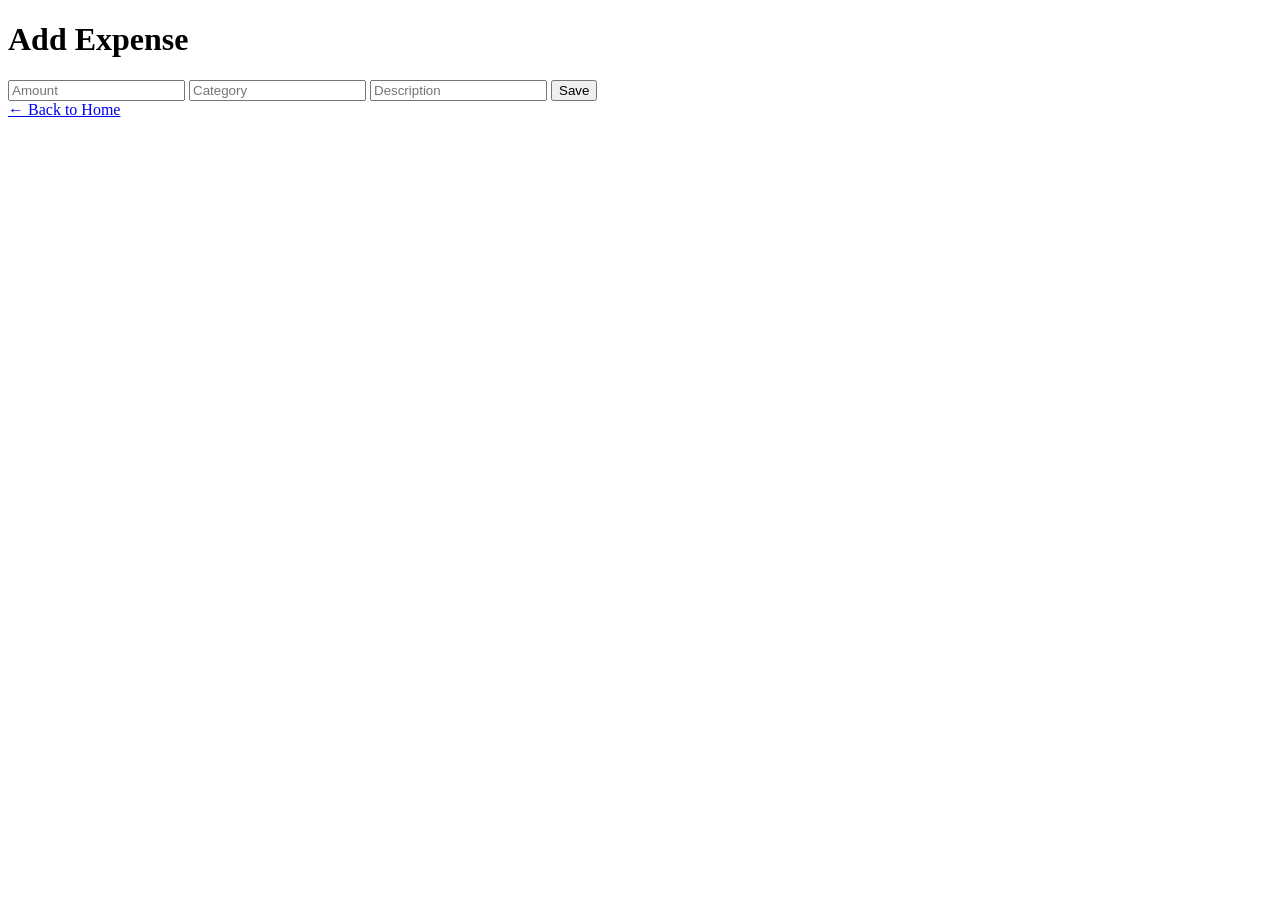
==== add_expense.html @ 32abc416 "new files" ====
<!DOCTYPE html>
<html>

<head>
    <title>Add Expense</title>
    <link rel="stylesheet" href="{{ url_for('static', filename='styles.css') }}">
    <link href="https://fonts.googleapis.com/css2?family=Poppins:wght@400;600&display=swap" rel="stylesheet">
</head>

<body>
    <div class="container">
        <h1>Add Expense</h1>
        <form method="post" class="form">
            <input type="number" step="0.01" name="amount" placeholder="Amount" required>
            <input type="text" name="category" placeholder="Category" required>
            <input type="text" name="description" placeholder="Description">
            <button type="submit" class="btn">Save</button>
        </form>
        <a href="/" class="btn back">← Back to Home</a>
    </div>
</body>

</html>
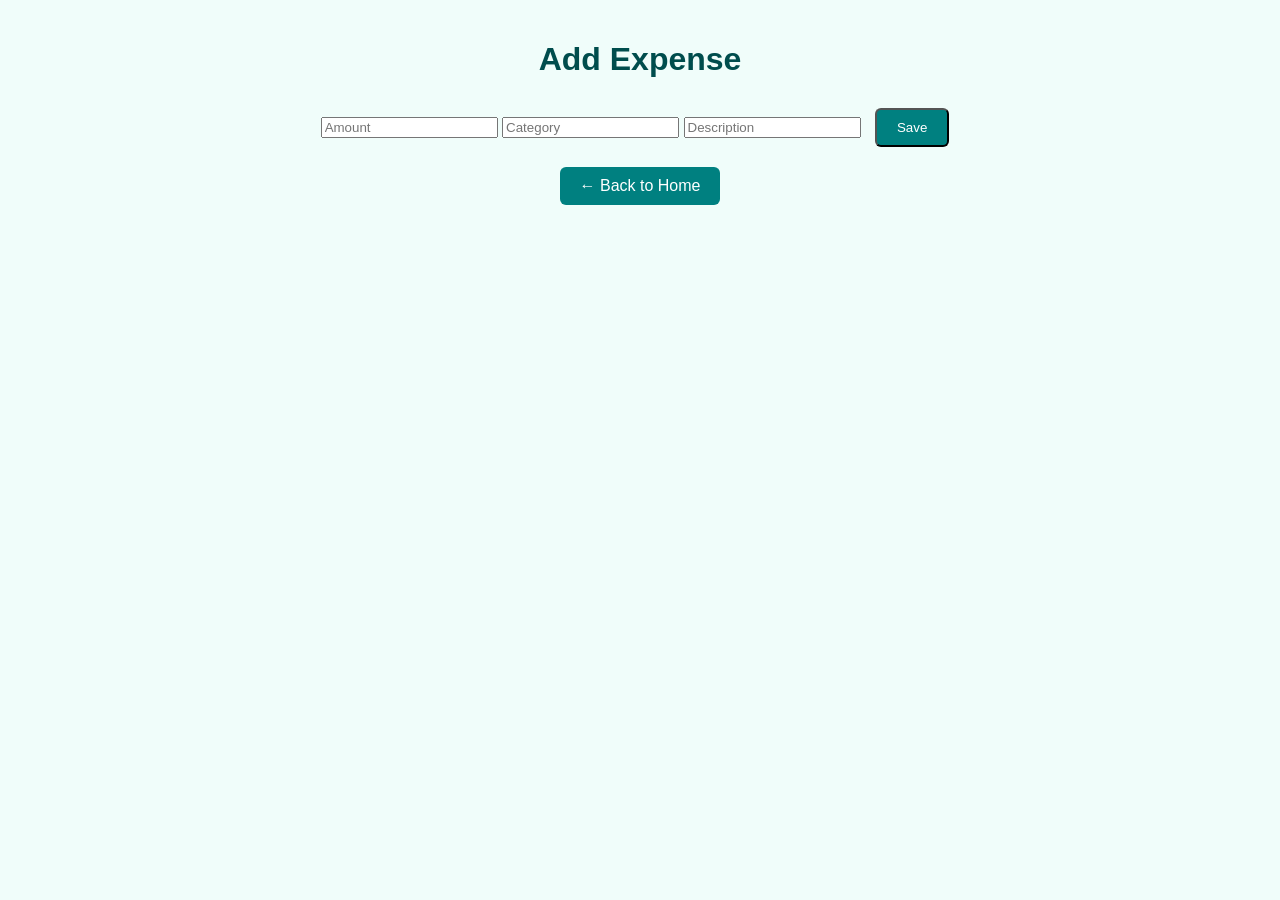
==== commit cc5b8cff: "Move index.html and static files to root for GitHub Pages" ====
--- a/add_expense.html
+++ b/add_expense.html
@@ -1,23 +1,23 @@
-<!DOCTYPE html>
-<html>
-
-<head>
-    <title>Add Expense</title>
-    <link rel="stylesheet" href="{{ url_for('static', filename='styles.css') }}">
-    <link href="https://fonts.googleapis.com/css2?family=Poppins:wght@400;600&display=swap" rel="stylesheet">
-</head>
-
-<body>
-    <div class="container">
-        <h1>Add Expense</h1>
-        <form method="post" class="form">
-            <input type="number" step="0.01" name="amount" placeholder="Amount" required>
-            <input type="text" name="category" placeholder="Category" required>
-            <input type="text" name="description" placeholder="Description">
-            <button type="submit" class="btn">Save</button>
-        </form>
-        <a href="/" class="btn back">← Back to Home</a>
-    </div>
-</body>
-
+<!DOCTYPE html>
+<html>
+
+<head>
+    <title>Add Expense</title>
+    <link rel="stylesheet" href="styles.css">
+    <link href="https://fonts.googleapis.com/css2?family=Poppins:wght@400;600&display=swap" rel="stylesheet">
+</head>
+
+<body>
+    <div class="container">
+        <h1>Add Expense</h1>
+        <form method="post" class="form">
+            <input type="number" step="0.01" name="amount" placeholder="Amount" required>
+            <input type="text" name="category" placeholder="Category" required>
+            <input type="text" name="description" placeholder="Description">
+            <button type="submit" class="btn">Save</button>
+        </form>
+        <a href="/" class="btn back">← Back to Home</a>
+    </div>
+</body>
+
 </html>
--- a/styles.css
+++ b/styles.css
@@ -0,0 +1,105 @@
+:root {
+    --bg-color: #f0fdfa;
+    --text-color: #004d4d;
+    --card-bg: #ffffff;
+    --accent: #008080;
+    --accent-hover: #006666;
+}
+
+body.dark {
+    --bg-color: #002b2b;
+    --text-color: #e0f7f7;
+    --card-bg: #004040;
+    --accent: #00cccc;
+    --accent-hover: #009999;
+}
+
+body {
+    font-family: 'Poppins', sans-serif;
+    background: var(--bg-color);
+    color: var(--text-color);
+    margin: 0;
+    padding: 0;
+    text-align: center;
+    transition: background 0.3s ease, color 0.3s ease;
+}
+
+.container {
+    width: 90%;
+    margin: auto;
+    padding: 20px;
+}
+
+h1 {
+    margin-bottom: 20px;
+}
+
+h2 {
+    margin: 15px 0;
+}
+
+.btn {
+    display: inline-block;
+    padding: 10px 20px;
+    background: var(--accent);
+    color: #fff;
+    text-decoration: none;
+    border-radius: 6px;
+    margin: 10px;
+    transition: background 0.3s ease;
+}
+
+.btn:hover {
+    background: var(--accent-hover);
+}
+
+/* Layout split */
+.layout {
+    display: flex;
+    justify-content: space-between;
+    align-items: flex-start;
+    margin-top: 30px;
+}
+
+.cards-section {
+    flex: 3;
+}
+
+.chart-section {
+    flex: 1;
+    background: var(--card-bg);
+    border-radius: 10px;
+    padding: 20px;
+    box-shadow: 0 4px 10px rgba(0, 0, 0, 0.1);
+}
+
+/* Cards */
+.gallery {
+    display: flex;
+    flex-wrap: wrap;
+    justify-content: center;
+}
+
+.card {
+    background: var(--card-bg);
+    border-radius: 10px;
+    box-shadow: 0 4px 10px rgba(0, 0, 0, 0.1);
+    width: 220px;
+    margin: 15px;
+    padding: 20px;
+    transition: transform 0.3s ease, box-shadow 0.3s ease, background 0.3s ease;
+}
+
+.card:hover {
+    transform: translateY(-5px);
+    box-shadow: 0 8px 20px rgba(0, 0, 0, 0.2);
+}
+
+.card h3 {
+    color: var(--accent);
+    margin-bottom: 10px;
+}
+
+.card p {
+    margin: 5px 0;
+}
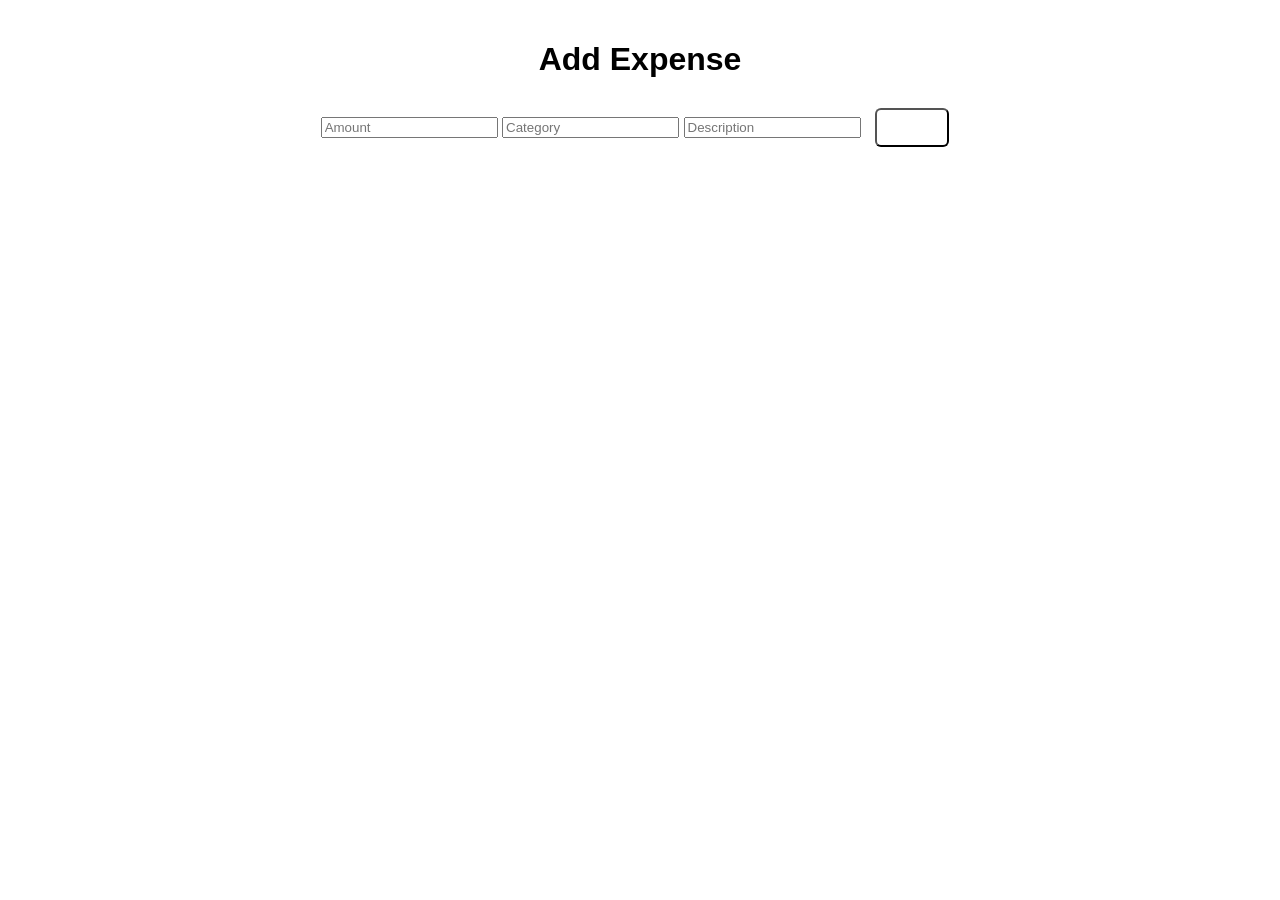
==== commit a6e4fa5e: "Resolve merge conflicts and finalize GitHub Pages setup" ====
--- a/add_expense.html
+++ b/add_expense.html
@@ -18,6 +18,4 @@
         </form>
         <a href="/" class="btn back">← Back to Home</a>
     </div>
-</body>
-
-</html>+</body>
--- a/styles.css
+++ b/styles.css
@@ -1,4 +1,4 @@
-:root {
+root {
     --bg-color: #f0fdfa;
     --text-color: #004d4d;
     --card-bg: #ffffff;
@@ -102,4 +102,5 @@
 
 .card p {
     margin: 5px 0;
+    =======
 }
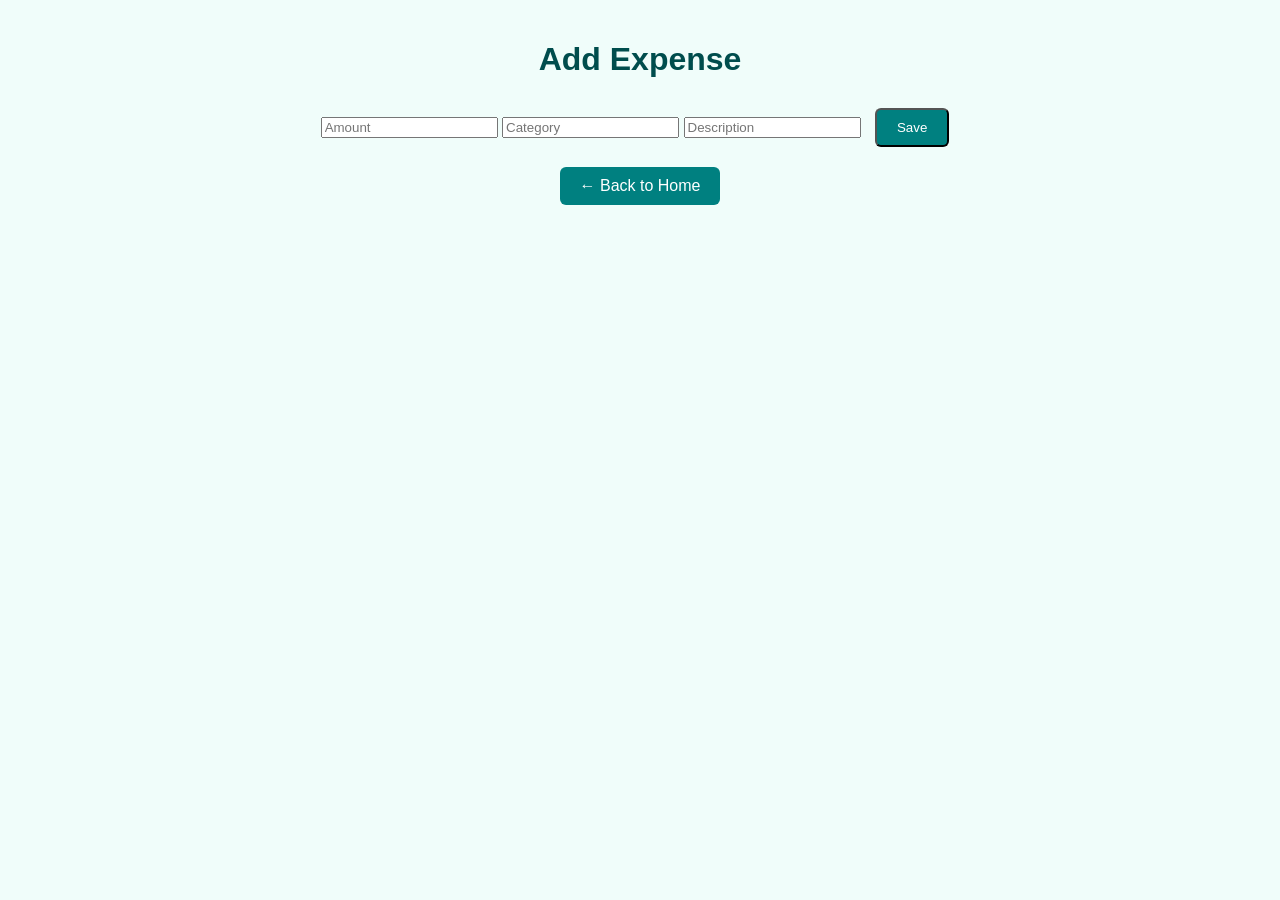
==== commit b9713edf: "Fix CSS root, remove conflict markers, add Chart.js" ====
--- a/add_expense.html
+++ b/add_expense.html
@@ -18,4 +18,6 @@
         </form>
         <a href="/" class="btn back">← Back to Home</a>
     </div>
-</body>+</body>
+
+</html>
--- a/styles.css
+++ b/styles.css
@@ -1,4 +1,4 @@
-root {
+:root {
     --bg-color: #f0fdfa;
     --text-color: #004d4d;
     --card-bg: #ffffff;
@@ -102,5 +102,4 @@
 
 .card p {
     margin: 5px 0;
-    =======
 }
